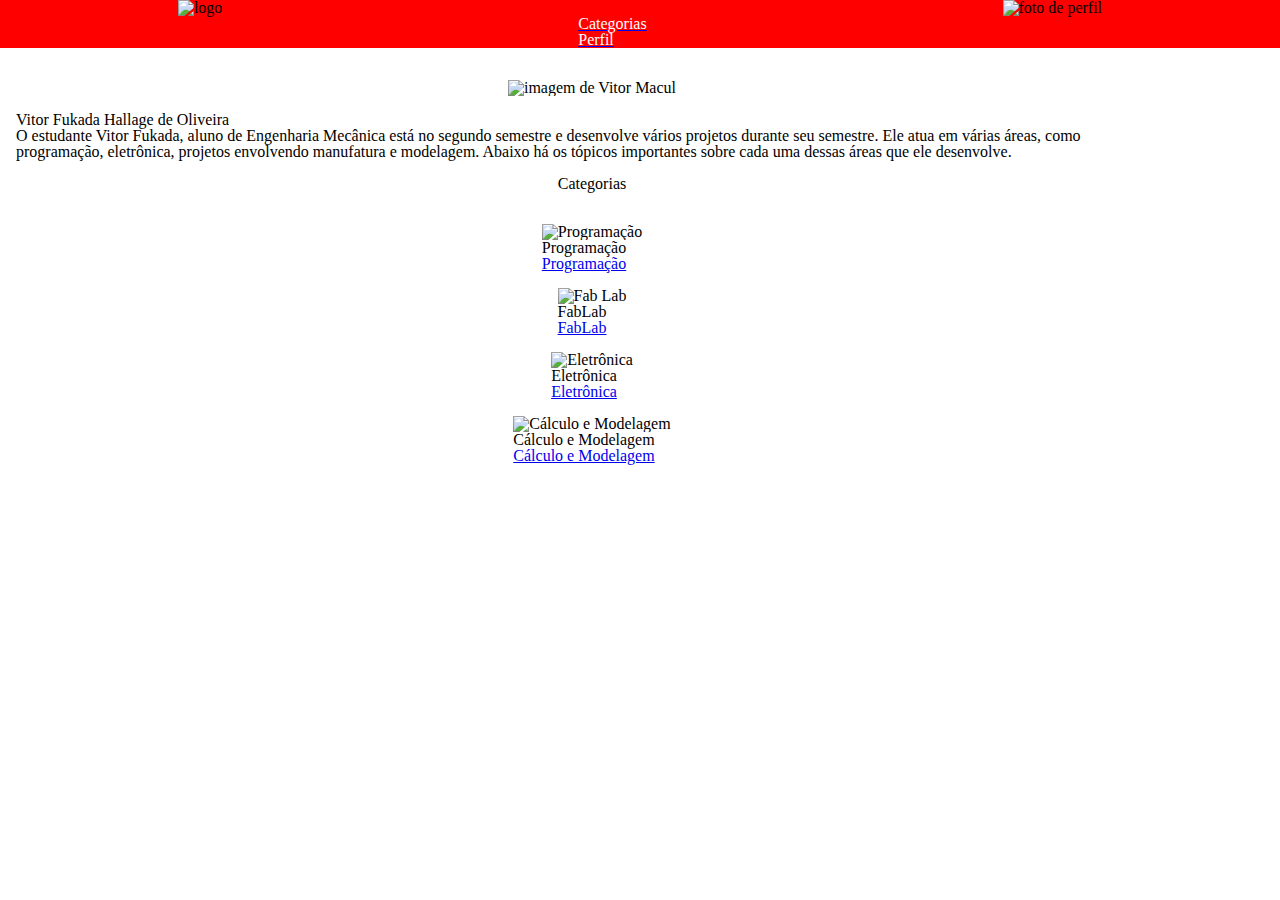
==== testes/index.html @ c123ae62 "Refazendo o código - mobile first" ====
<!DOCTYPE html>
<html lang = "pt-br">
<head>
	<title>Portfólio Vitor Fukada</title>
	<link href = "assets/css/reset.css" rel="stylesheet">
	<link href = "assets/css/style.css" rel="stylesheet">
	<link href="https://fonts.googleapis.com/css?family=Montserrat&display=swap" rel="stylesheet">
	<link href="https://fonts.googleapis.com/css?family=EB+Garamond&display=swap" rel="stylesheet">
	<meta charset="utf-8">
	<meta name="viewport" content="width=device-width,initial-scale=1">
</head>
<body>
	<header class="header">
		<img class="logo" src = "https://picsum.photos/60/60" alt = "logo">
		<ul class="cabecalho">
			<li class="fonte_cabecalho"><a href = "categoria.html"><font color="white">Categorias</a></li></font>
			<li class="fonte_cabecalho"><a href = "index.html"><font color="white">Perfil</a></li></font>
		</ul>
		<img class ="perfil" src = "https://picsum.photos/60/60" alt = "foto de perfil">
	</header>
	<div class = "containeraluno">
		<img class = "containeraluno-img" src="https://picsum.photos/300/300" alt="imagem de Vitor Macul">
		<div class = "containeraluno-text">
			<h1 class = "container-aluno-text-name">
				Vitor Fukada Hallage de Oliveira
			</h1>
			<p class = "containeraluno-text-description">
				O estudante Vitor Fukada, aluno de Engenharia Mecânica está
				no segundo semestre e desenvolve vários projetos durante seu semestre.
				Ele atua em várias áreas, como programação, eletrônica, projetos envolvendo
				manufatura e modelagem. Abaixo há os tópicos importantes sobre cada uma dessas
				áreas que ele desenvolve.
			</p>
		</div>
		<h2 class='titulo' >Categorias</h2>
	</div>

	<ol class="projeto">
		<li class="items">
			<img class="pic" src="https://picsum.photos/300/300" alt="Programação">
			<p>
				Programação
			</p>
			<a href="categoria.html">Programação</a>
		</li>

		<li class="items">
			<img class="pic" src="https://picsum.photos/300/300" alt="Fab Lab">

			<p>
				FabLab
			</p>
			<a href="categoria.html">FabLab</a>
		</li>

		<li class="items">
			<img class="pic" src="https://picsum.photos/300/300" alt="Eletrônica">
			<p>
				Eletrônica
			</p>
			<a href="categoria.html">Eletrônica</a>
		</li>

		<li class="items">
			<img class="pic" src="https://picsum.photos/300/300" alt="Cálculo e Modelagem">
			<p>
				Cálculo e Modelagem
			</p>
			<a href="categoria.html">Cálculo e Modelagem</a>
		</li>
	</ol>
</body>
</html>
---- testes/assets/css/style.css ----
.header{
	margin-bottom:1rem;
	width: 100%;
	display: flex;
	justify-content: space-around;
	background-color: red;
}
.cabecalho{
	display: flex;
	flex-direction: column;
	margin-top: 1rem; 
}
.containeraluno{
	display: flex;
	align-items: center;
	flex-direction: column;
	max-width: 90%;
	margin: 1rem;
}
.containeraluno-img{
	margin: 1rem;
	max-height: 20rem;
	max-height: 20rem;
}
.projeto{
	display: flex;
	flex-direction: column;
	max-width: 90%;
	margin: 1rem;
	align-items: center;
}

.pic{
	height: 20%;
	width: 90%;
	margin-top: 1rem;
}
.titulo{
	margin-top: 1rem;
}
.projeto-centrado-items{
	margin-top: 1rem;
}

@media(max-width: 360px){
	.header{
		font-size: 0rem;
	}
}
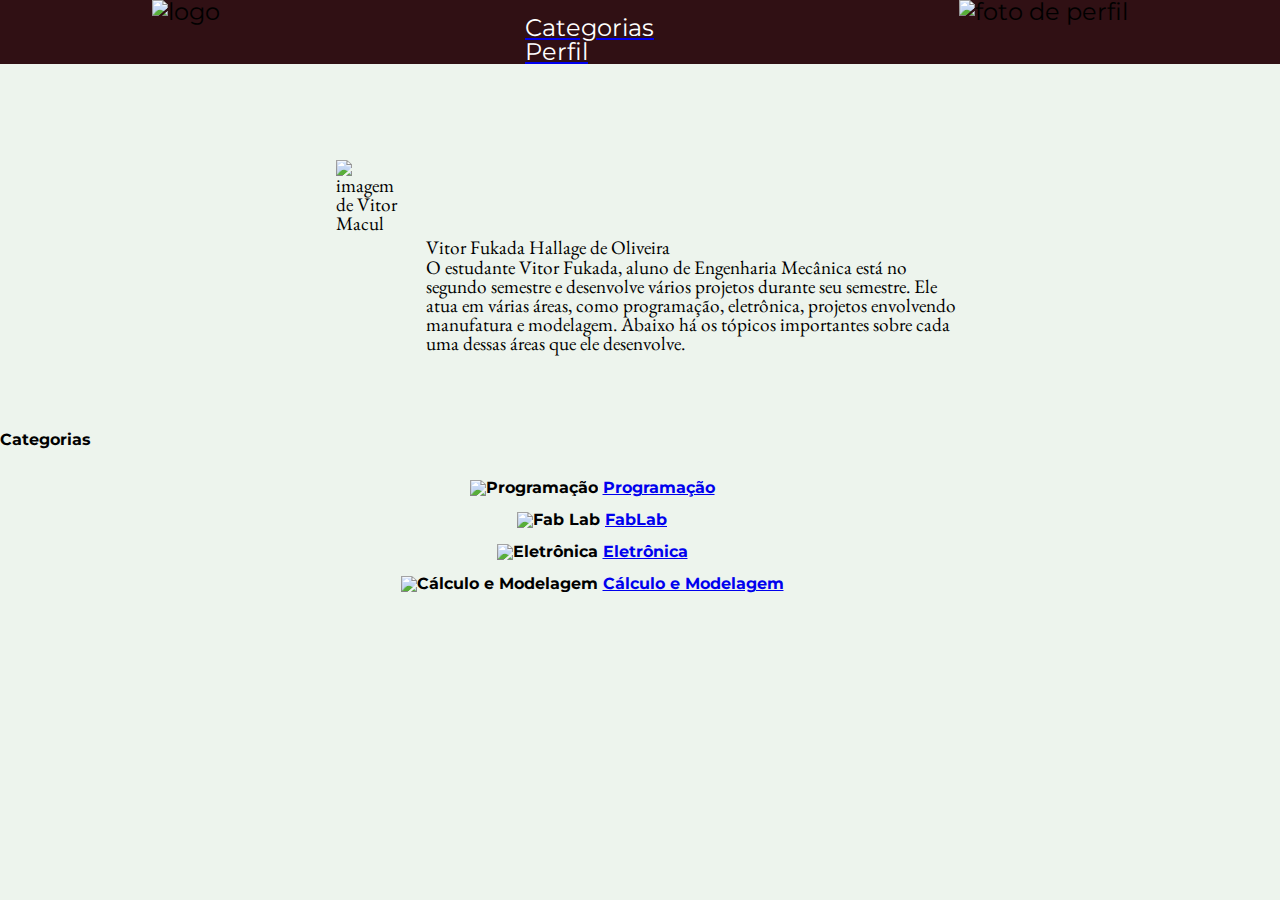
==== commit f2b72580: "Colocando as cores, fontes e alinhando no formato web" ====
--- a/testes/index.html
+++ b/testes/index.html
@@ -32,40 +32,28 @@
 				áreas que ele desenvolve.
 			</p>
 		</div>
-		<h2 class='titulo' >Categorias</h2>
 	</div>
-
+	<div class='titulo'>
+		<h2 class='titulo_item'>Categorias</h2>
+	</div>
 	<ol class="projeto">
 		<li class="items">
 			<img class="pic" src="https://picsum.photos/300/300" alt="Programação">
-			<p>
-				Programação
-			</p>
 			<a href="categoria.html">Programação</a>
 		</li>
 
 		<li class="items">
 			<img class="pic" src="https://picsum.photos/300/300" alt="Fab Lab">
-
-			<p>
-				FabLab
-			</p>
 			<a href="categoria.html">FabLab</a>
 		</li>
 
 		<li class="items">
 			<img class="pic" src="https://picsum.photos/300/300" alt="Eletrônica">
-			<p>
-				Eletrônica
-			</p>
 			<a href="categoria.html">Eletrônica</a>
 		</li>
 
 		<li class="items">
 			<img class="pic" src="https://picsum.photos/300/300" alt="Cálculo e Modelagem">
-			<p>
-				Cálculo e Modelagem
-			</p>
 			<a href="categoria.html">Cálculo e Modelagem</a>
 		</li>
 	</ol>
--- a/testes/assets/css/style.css
+++ b/testes/assets/css/style.css
@@ -1,9 +1,14 @@
+body{
+	background-color: #EDF4ED;
+}
 .header{
 	margin-bottom:1rem;
 	width: 100%;
 	display: flex;
 	justify-content: space-around;
-	background-color: red;
+	background-color: #301014;
+	font-size: 1.5rem;
+	font-family: 'Montserrat', sans-serif;
 }
 .cabecalho{
 	display: flex;
@@ -16,6 +21,8 @@
 	flex-direction: column;
 	max-width: 90%;
 	margin: 1rem;
+	font-family: 'EB Garamond', serif;
+	font-size: 1.2rem;
 }
 .containeraluno-img{
 	margin: 1rem;
@@ -28,6 +35,9 @@
 	max-width: 90%;
 	margin: 1rem;
 	align-items: center;
+	font-size: 1rem;
+	font-family: 'Montserrat', sans-serif;
+	font-weight: bold;
 }
 
 .pic{
@@ -37,6 +47,14 @@
 }
 .titulo{
 	margin-top: 1rem;
+	font-size: 1rem;
+	font-family: 'Montserrat', sans-serif;
+	font-weight: bold;
+	display: flex;
+	justify-content: center;
+
+}
+.titulo-items{
 }
 .projeto-centrado-items{
 	margin-top: 1rem;
@@ -47,3 +65,31 @@
 		font-size: 0rem;
 	}
 }
+
+@media(min-width: 361px){
+	.containeraluno{
+		margin-top: 5rem;  
+		width: 50%;
+		margin-left: 25%;
+		max-width: 50%;
+		display: flex;
+		align-items: stretch;
+		flex-direction: row;
+	}
+	.containeraluno-img{
+		width: 20rem;
+		height: 15rem;
+	}
+	.containeraluno-text{
+		display: flex;
+		flex-direction: column;
+		justify-content: center;
+	}
+	.container-aluno-text-name{
+		position: relative;
+		margin-top: 2rem;
+	}
+	.titulo{
+		flex-direction: column;
+	}
+}
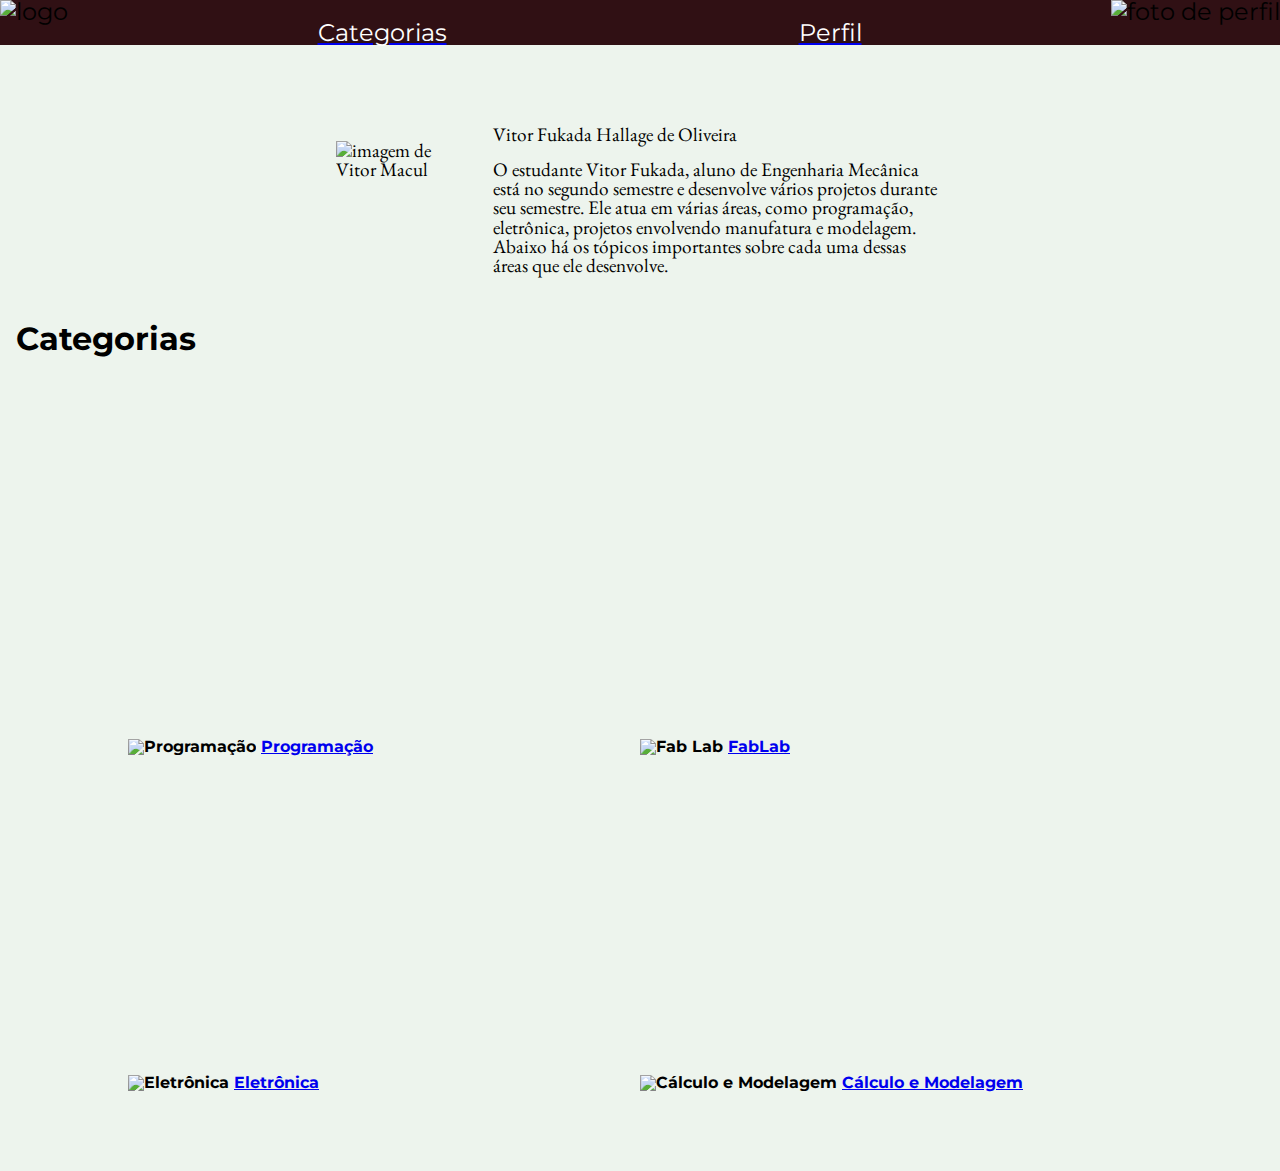
==== commit 5f846828: "resolvido problemas com o .titulo cobrindo areas larguras gigantes, desconfigurando a pagina, além d" ====
--- a/testes/index.html
+++ b/testes/index.html
@@ -11,12 +11,12 @@
 </head>
 <body>
 	<header class="header">
-		<img class="logo" src = "https://picsum.photos/60/60" alt = "logo">
+		<img class="logo" src = "https://picsum.photos/70/70" alt = "logo">
 		<ul class="cabecalho">
 			<li class="fonte_cabecalho"><a href = "categoria.html"><font color="white">Categorias</a></li></font>
 			<li class="fonte_cabecalho"><a href = "index.html"><font color="white">Perfil</a></li></font>
 		</ul>
-		<img class ="perfil" src = "https://picsum.photos/60/60" alt = "foto de perfil">
+		<img class ="perfil" src = "https://picsum.photos/70/70" alt = "foto de perfil">
 	</header>
 	<div class = "containeraluno">
 		<img class = "containeraluno-img" src="https://picsum.photos/300/300" alt="imagem de Vitor Macul">
@@ -33,9 +33,7 @@
 			</p>
 		</div>
 	</div>
-	<div class='titulo'>
-		<h2 class='titulo_item'>Categorias</h2>
-	</div>
+	<h2 class="titulo">Categorias</h2>
 	<ol class="projeto">
 		<li class="items">
 			<img class="pic" src="https://picsum.photos/300/300" alt="Programação">
--- a/testes/assets/css/style.css
+++ b/testes/assets/css/style.css
@@ -5,57 +5,68 @@
 	margin-bottom:1rem;
 	width: 100%;
 	display: flex;
-	justify-content: space-around;
+	justify-content: space-between;
 	background-color: #301014;
 	font-size: 1.5rem;
 	font-family: 'Montserrat', sans-serif;
 }
-.cabecalho{
-	display: flex;
-	flex-direction: column;
-	margin-top: 1rem; 
-}
+
 .containeraluno{
 	display: flex;
 	align-items: center;
 	flex-direction: column;
 	max-width: 90%;
-	margin: 1rem;
+	margin: 1rem 1rem 3rem 1rem;
 	font-family: 'EB Garamond', serif;
 	font-size: 1.2rem;
 }
 .containeraluno-img{
 	margin: 1rem;
-	max-height: 20rem;
-	max-height: 20rem;
+	max-width: 300px;
+	max-height: 300px;
 }
+
+.containeraluno-text{
+	display: flex;
+	flex-direction: column;
+	justify-content: center;
+	margin:0rem 1rem;
+}
+
+.container-aluno-text-name{
+	position: relative;
+	margin-bottom: 1rem;
+}
+
 .projeto{
 	display: flex;
 	flex-direction: column;
-	max-width: 90%;
+	max-width: 100%;
 	margin: 1rem;
-	align-items: center;
+	align-content: center;
 	font-size: 1rem;
 	font-family: 'Montserrat', sans-serif;
 	font-weight: bold;
 }
 
 .pic{
-	height: 20%;
-	width: 90%;
+	max-width: 100%;
 	margin-top: 1rem;
 }
+
 .titulo{
-	margin-top: 1rem;
+	height: 1rem;
+	margin: 1rem;
 	font-size: 1rem;
 	font-family: 'Montserrat', sans-serif;
 	font-weight: bold;
 	display: flex;
-	justify-content: center;
+}
 
+.items{
+	align-content: center;
 }
-.titulo-items{
-}
+
 .projeto-centrado-items{
 	margin-top: 1rem;
 }
@@ -77,19 +88,36 @@
 		flex-direction: row;
 	}
 	.containeraluno-img{
-		width: 20rem;
-		height: 15rem;
+		width: 100%;
+		height: 100%;
 	}
-	.containeraluno-text{
+
+	.titulo{
+
+		font-size: 2rem;
+	}
+	.fonte_cabecalho{
+		display: inline;
+		align-items: center;
+		margin-right: 2rem;
+		margin-left: 2rem;
+		margin-top: 0.3rem;
+	}
+	.projeto{
+		display: grid;
+	    grid-template-columns: 50% 50%;
+	    grid-template-rows: 40rem;
+	    width: 80%;
+	    height: 50%;
+	    margin: 5rem 10%;
+	    justify-content: flex-start;
+	}
+
+	.cabecalho{
+		width: 70%;
 		display: flex;
-		flex-direction: column;
-		justify-content: center;
+		justify-content: space-around;
+		margin-top: 1rem; 
 	}
-	.container-aluno-text-name{
-		position: relative;
-		margin-top: 2rem;
-	}
-	.titulo{
-		flex-direction: column;
-	}
+
 }
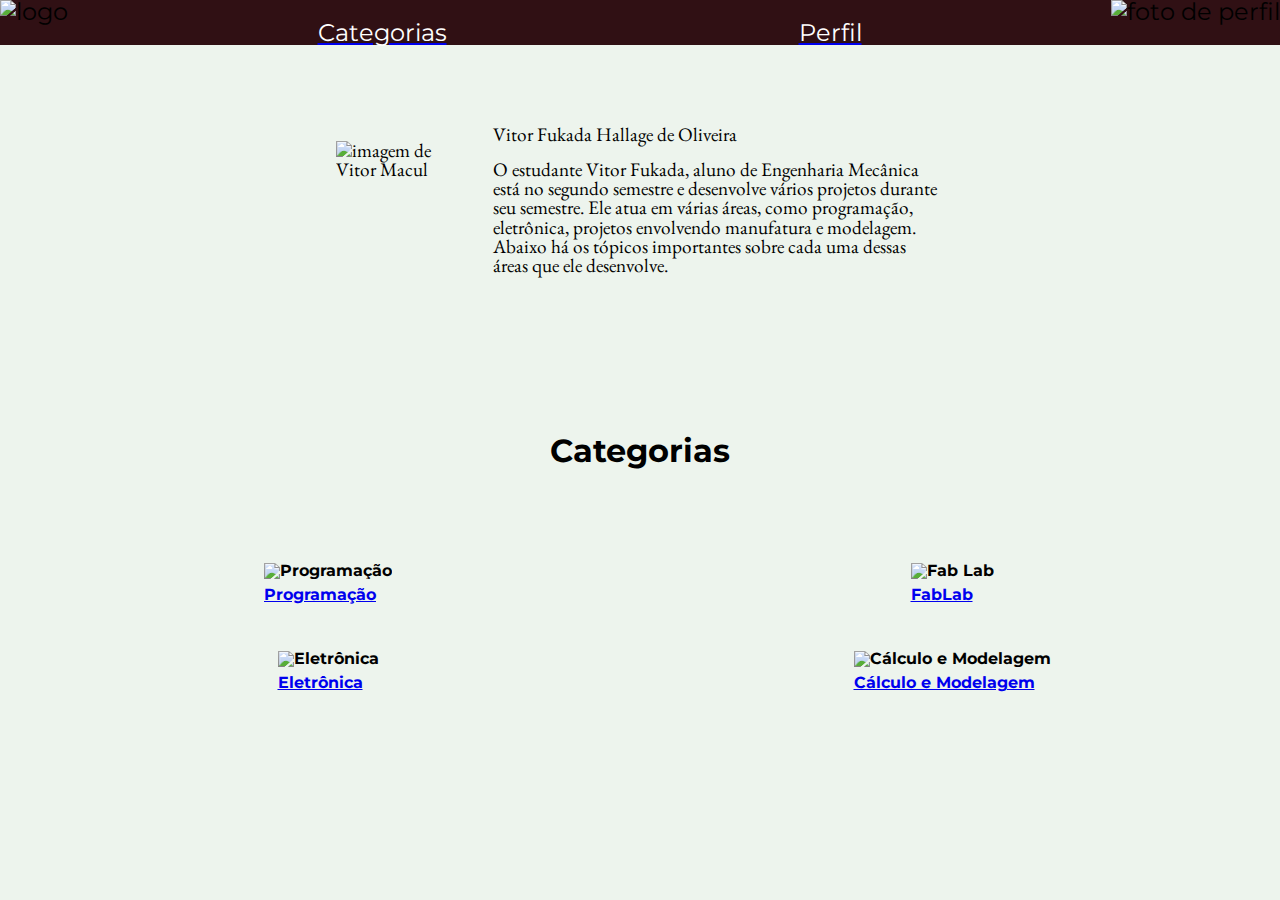
==== commit 61aef743: "ajustado grid do index" ====
--- a/testes/index.html
+++ b/testes/index.html
@@ -37,22 +37,22 @@
 	<ol class="projeto">
 		<li class="items">
 			<img class="pic" src="https://picsum.photos/300/300" alt="Programação">
-			<a href="categoria.html">Programação</a>
+			<p><a href="categoria.html">Programação</a></p>
 		</li>
 
 		<li class="items">
 			<img class="pic" src="https://picsum.photos/300/300" alt="Fab Lab">
-			<a href="categoria.html">FabLab</a>
+			<p><a href="categoria.html">FabLab</a></p>
 		</li>
 
 		<li class="items">
 			<img class="pic" src="https://picsum.photos/300/300" alt="Eletrônica">
-			<a href="categoria.html">Eletrônica</a>
+			<p><a href="categoria.html">Eletrônica</a></p>
 		</li>
 
 		<li class="items">
 			<img class="pic" src="https://picsum.photos/300/300" alt="Cálculo e Modelagem">
-			<a href="categoria.html">Cálculo e Modelagem</a>
+			<p><a href="categoria.html">Cálculo e Modelagem</a></p>
 		</li>
 	</ol>
 </body>
--- a/testes/assets/css/style.css
+++ b/testes/assets/css/style.css
@@ -47,11 +47,14 @@
 	font-size: 1rem;
 	font-family: 'Montserrat', sans-serif;
 	font-weight: bold;
+	justify-content: center;
+	align-items:center;
 }
 
 .pic{
 	max-width: 100%;
-	margin-top: 1rem;
+	margin: 3rem 0rem 0.5rem 0rem;
+	/*align-self: center;*/ 
 }
 
 .titulo{
@@ -60,11 +63,13 @@
 	font-size: 1rem;
 	font-family: 'Montserrat', sans-serif;
 	font-weight: bold;
-	display: flex;
+	text-align: center;
 }
 
 .items{
-	align-content: center;
+	/*align-self: stretch*/
+	justify-self: center;
+
 }
 
 .projeto-centrado-items{
@@ -93,7 +98,9 @@
 	}
 
 	.titulo{
-
+		text-align: center;
+		margin-top: 10rem;
+		margin-bottom: 4rem;
 		font-size: 2rem;
 	}
 	.fonte_cabecalho{
@@ -106,10 +113,10 @@
 	.projeto{
 		display: grid;
 	    grid-template-columns: 50% 50%;
-	    grid-template-rows: 40rem;
-	    width: 80%;
-	    height: 50%;
-	    margin: 5rem 10%;
+	    /*grid-template-rows: 40rem;*/
+	    /*width: 80%;
+	    height: 50%;*/
+	    /*margin-top: 2rem;*/
 	    justify-content: flex-start;
 	}
 
